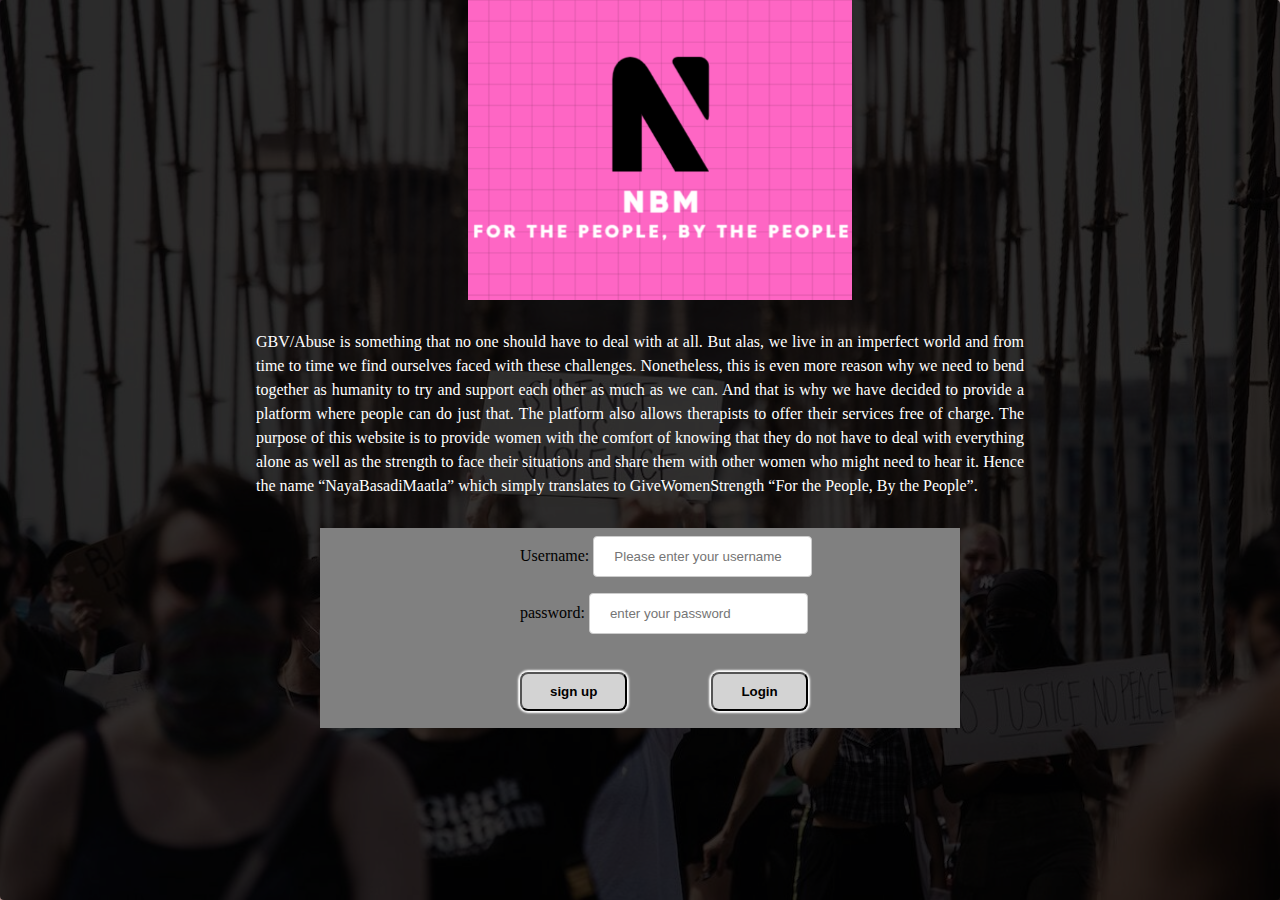
==== index.html @ f6a7ce07 "files" ====
<!DOCTYPE html>
<html lang="en">
<head>
    <meta charset="UTF-8">
    <meta http-equiv="X-UA-Compatible" content="IE=edge">
    <meta name="viewport" content="width=device-width, initial-scale=1.0">
    <title>Document</title>
    <link rel="stylesheet" href="index.css">
</head>
<body>
    <div class="logo">
        <img src="/images/phumza.png" alt="Application Logo" />
      </div>
      <div class="description">
        <p1
          >GBV/Abuse is something that no one should have to deal with at all. But
          alas, we live in an imperfect world and from time to time we find
          ourselves faced with these challenges. Nonetheless, this is even more
          reason why we need to bend together as humanity to try and support each
          other as much as we can. And that is why we have decided to provide a
          platform where people can do just that. The platform also allows
          therapists to offer their services free of charge. The purpose of this
          website is to provide women with the comfort of knowing that they do not
          have to deal with everything alone as well as the strength to face their
          situations and share them with other women who might need to hear it.
          Hence the name “NayaBasadiMaatla” which simply translates to
          GiveWomenStrength “For the People, By the People”.</p1
        >
      </div>
      <div class="login">
        <form>
          <label for="Username">Username: </label>
          <input
            type="text"
            id="name"
            name="loginDetails"
            placeholder="Please enter your username "
            required
          />
          <br />
          <label for="password">password:</label>
          <input
            type="text"
            id="password"
            name="loginDetails"
            placeholder="enter your password"
            required
          />
        </form>
        <div class="buttons">
           <button class="bttn1" type="button">sign up</button> 
           <a href="home.html"><button class="bttn2" type="button">Login</button></a>
          </div>
        </div>
      </div>
</body>
</html>
---- index.css ----
body {
    padding: 0;
    margin: 0;
  }
  body {
    position: relative;
    background-image: url(/images/phumza1.jpg);
    background-repeat: no-repeat;
    background-size: cover;
    background-position: center;
    background-attachment: fixed;
    color: white;
  }
  body::before {
    position: absolute;
    content: "";
    top: 0;
    left: 0;
    width: 100%;
    height: 150px;
    min-height: 100vh;
    background-color: black;
    opacity: 0.8;
    z-index: -1;
    border-radius: 0.25em;
  }
  input[type="text"],
  select {
    padding: 12px 20px;
    margin: 8px 0;
    display: inline-block;
    border: 1px solid #ccc;
    border-radius: 4px;
    box-sizing: border-box;
    padding-left: 20px;
  }
  .logo img {
    width: 300px;
    height: 300px;
    display: block;
    margin: 0 auto;
    width: 30%;
    margin-bottom: 30px;
    padding-left: 40px;
  }
  .description {
    margin-left: auto;
    margin-right: auto;
    width: 60%;
    /* height: 550px; */
    line-height: 1.5;
    margin-bottom: 30px;
    font-size: 18;
    text-align: justify;
  }
  .login {
    margin-left: auto;
    margin-right: auto;
    width: 60%;
    line-height: 1.5;
    justify-content: center;
    margin-bottom: 30px;
    background-color: grey;
    margin-left: auto;
    margin-right: auto;
    width: 50%;
    height: 200px;
    margin-top: 20px;
  }
  label {
    padding-left: 200px;
    margin-top: 100px;
    color: black;
  }
  .password {
    padding-left: 5px;
  }
  .buttons {
    padding-left: 200px;
  }
  .bttn1 {
    border-radius: 8px;
    cursor: pointer;
    padding: 10px 28px;
    background-color: lightgray;
    color: black;
    box-shadow: 0px 0px 2px 2px white;
    font-weight: 800;
    margin-right: 50px;
    align-items: center;
    margin-top: 30px;
  }
  .bttn2 {
    border-radius: 8px;
    cursor: pointer;
    padding: 10px 28px;
    background-color: lightgray;
    color: black;
    box-shadow: 0px 0px 2px 2px white;
    font-weight: 800;
    margin-left: 30px;
    align-items: center;
  }
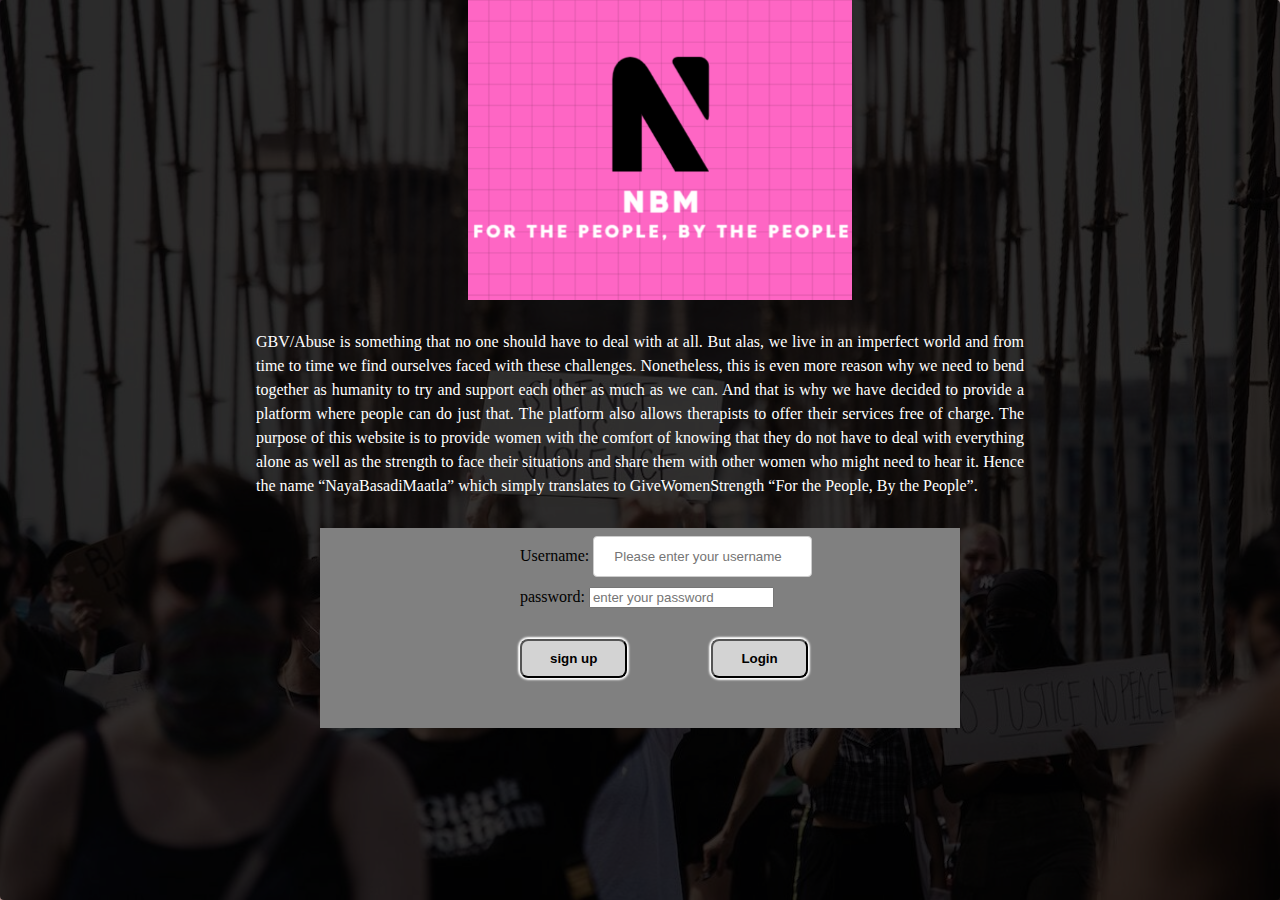
==== commit 54546a6d: "local storage" ====
--- a/index.html
+++ b/index.html
@@ -40,7 +40,7 @@
           <br />
           <label for="password">password:</label>
           <input
-            type="text"
+            type="password"
             id="password"
             name="loginDetails"
             placeholder="enter your password"
